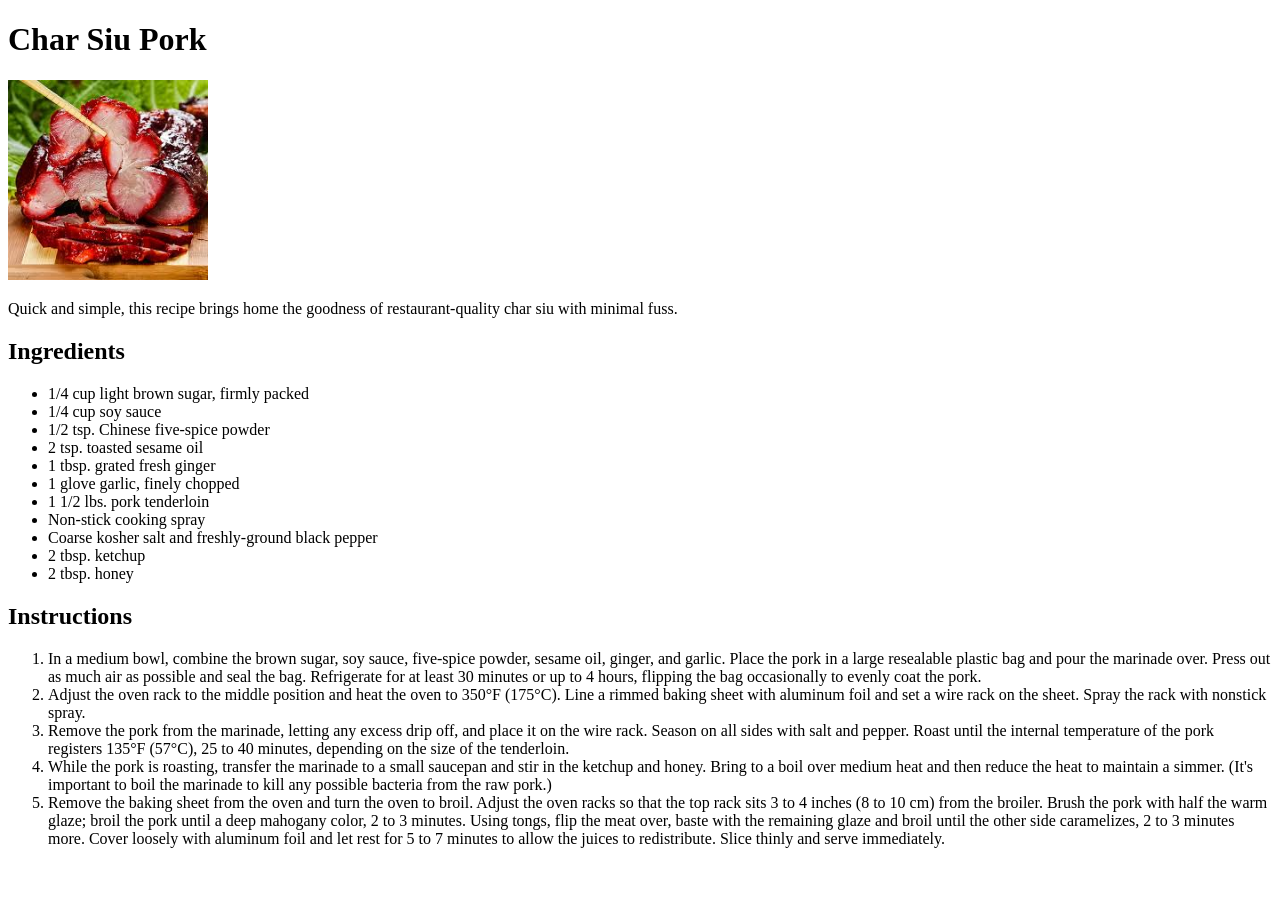
==== recipes/char-siu-pork.html @ 2af0fb52 "Add char siu pork recipe:" ====
<!DOCTYPE html>
<html lang="en">
<head>
    <meta charset="UTF-8">
    <meta name="viewport" content="width=device-width, initial-scale=1.0">
    <title>Char Siu Pork</title>
</head>
<body>
    <h1>Char Siu Pork</h1>

    <img src="./images/chari-siu-pork.jpeg" width="200px" alt="A serving of char siu pork.">

    <p>Quick and simple, this recipe brings home the goodness of restaurant-quality char siu with minimal fuss.</p>

    <h2>Ingredients</h2>
    <ul>
        <li>1/4 cup light brown sugar, firmly packed</li>
        <li>1/4 cup soy sauce</li>
        <li>1/2 tsp. Chinese five-spice powder</li>
        <li>2 tsp. toasted sesame oil</li>
        <li>1 tbsp. grated fresh ginger</li>
        <li>1 glove garlic, finely chopped</li>
        <li>1 1/2 lbs. pork tenderloin</li>
        <li>Non-stick cooking spray</li>
        <li>Coarse kosher salt and freshly-ground black pepper</li>
        <li>2 tbsp. ketchup</li>
        <li>2 tbsp. honey</li>
    </ul>

    <h2>Instructions</h2>
    <ol>
        <li>In a medium bowl, combine the brown sugar, soy sauce, five-spice powder, sesame oil, ginger, and garlic. Place the pork in a large resealable plastic bag and pour the marinade over. Press out as much air as possible and seal the bag. Refrigerate for at least 30 minutes or up to 4 hours, flipping the bag occasionally to evenly coat the pork.</li>
        <li>Adjust the oven rack to the middle position and heat the oven to 350°F (175°C). Line a rimmed baking sheet with aluminum foil and set a wire rack on the sheet. Spray the rack with nonstick spray.</li>
        <li>Remove the pork from the marinade, letting any excess drip off, and place it on the wire rack. Season on all sides with salt and pepper. Roast until the internal temperature of the pork registers 135°F (57°C), 25 to 40 minutes, depending on the size of the tenderloin.</li>
        <li>While the pork is roasting, transfer the marinade to a small saucepan and stir in the ketchup and honey. Bring to a boil over medium heat and then reduce the heat to maintain a simmer. (It's important to boil the marinade to kill any possible bacteria from the raw pork.)</li>
        <li>Remove the baking sheet from the oven and turn the oven to broil. Adjust the oven racks so that the top rack sits 3 to 4 inches (8 to 10 cm) from the broiler. Brush the pork with half the warm glaze; broil the pork until a deep mahogany color, 2 to 3 minutes. Using tongs, flip the meat over, baste with the remaining glaze and broil until the other side caramelizes, 2 to 3 minutes more. Cover loosely with aluminum foil and let rest for 5 to 7 minutes to allow the juices to redistribute. Slice thinly and serve immediately.</li>
    </ol>
</body>
</html>
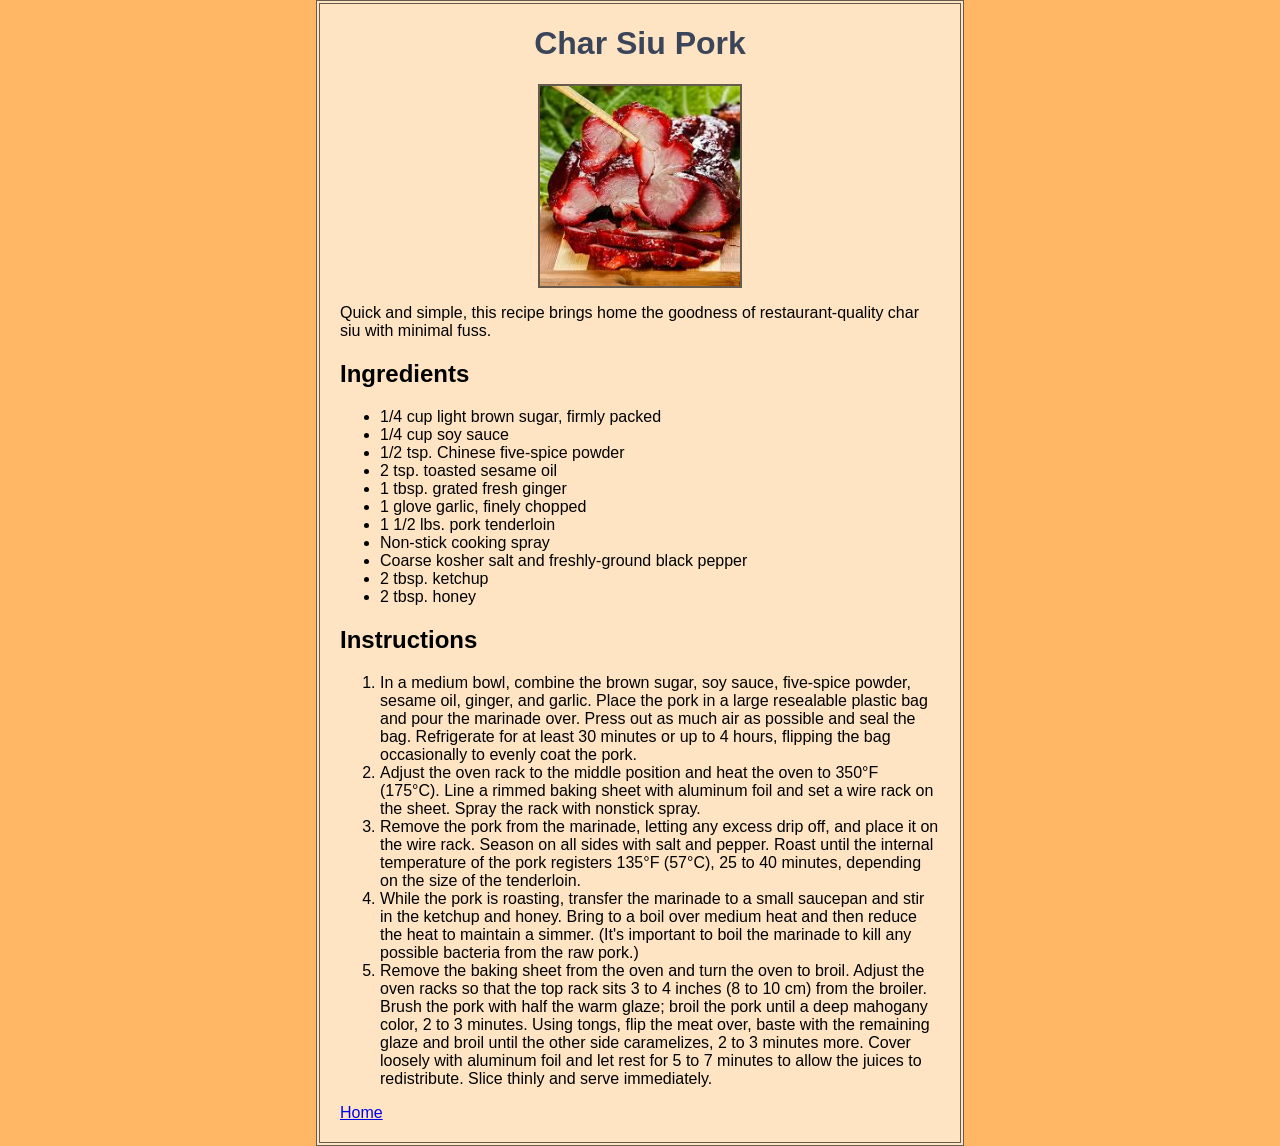
==== commit 7396754f: "refactor: add css styling" ====
--- a/recipes/char-siu-pork.html
+++ b/recipes/char-siu-pork.html
@@ -4,8 +4,9 @@
     <meta charset="UTF-8">
     <meta name="viewport" content="width=device-width, initial-scale=1.0">
     <title>Char Siu Pork</title>
+    <link rel="stylesheet" href="../style.css">
 </head>
-<body>
+<body id="style">
     <h1>Char Siu Pork</h1>
 
     <img src="./images/chari-siu-pork.jpeg" width="200px" alt="A serving of char siu pork.">
@@ -35,5 +36,7 @@
         <li>While the pork is roasting, transfer the marinade to a small saucepan and stir in the ketchup and honey. Bring to a boil over medium heat and then reduce the heat to maintain a simmer. (It's important to boil the marinade to kill any possible bacteria from the raw pork.)</li>
         <li>Remove the baking sheet from the oven and turn the oven to broil. Adjust the oven racks so that the top rack sits 3 to 4 inches (8 to 10 cm) from the broiler. Brush the pork with half the warm glaze; broil the pork until a deep mahogany color, 2 to 3 minutes. Using tongs, flip the meat over, baste with the remaining glaze and broil until the other side caramelizes, 2 to 3 minutes more. Cover loosely with aluminum foil and let rest for 5 to 7 minutes to allow the juices to redistribute. Slice thinly and serve immediately.</li>
     </ol>
+
+    <a href="../index.html">Home</a>
 </body>
 </html>
--- a/style.css
+++ b/style.css
@@ -0,0 +1,30 @@
+/* base style */
+
+html {
+    background-color: rgb(255, 183, 101);
+    font-family: 'Segoe UI', Tahoma, Geneva, Verdana, sans-serif;
+}
+
+body {
+    width: 600px;
+    background-color: bisque;
+    margin: auto;
+    padding: 0 20px 20px 20px;
+    border: 4px double rgb(102, 91, 77);
+}
+
+h1 {
+    color: rgb(58, 69, 90);
+    text-align: center;
+}
+
+a:hover{
+    color:rgb(174, 0, 255);
+}
+
+img {
+    display: block;
+    margin: 0 auto;
+    max-width: 100%;
+    border: 2px solid rgb(102, 91, 77);
+}
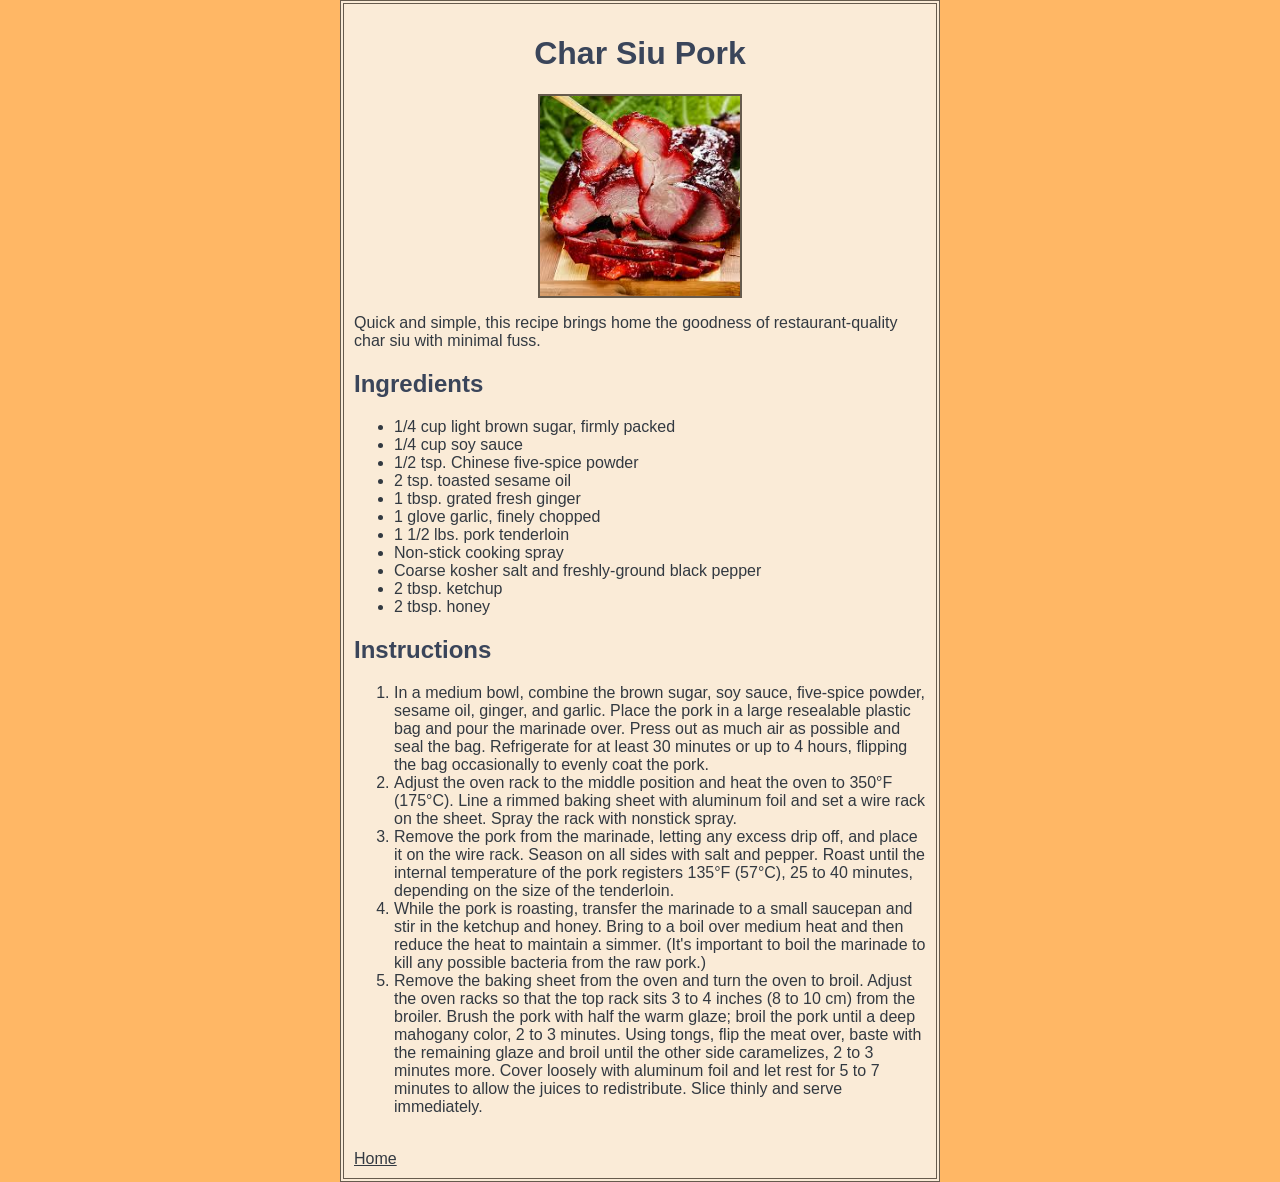
==== commit 82d1d8be: "updates" ====
--- a/recipes/char-siu-pork.html
+++ b/recipes/char-siu-pork.html
@@ -36,7 +36,7 @@
         <li>While the pork is roasting, transfer the marinade to a small saucepan and stir in the ketchup and honey. Bring to a boil over medium heat and then reduce the heat to maintain a simmer. (It's important to boil the marinade to kill any possible bacteria from the raw pork.)</li>
         <li>Remove the baking sheet from the oven and turn the oven to broil. Adjust the oven racks so that the top rack sits 3 to 4 inches (8 to 10 cm) from the broiler. Brush the pork with half the warm glaze; broil the pork until a deep mahogany color, 2 to 3 minutes. Using tongs, flip the meat over, baste with the remaining glaze and broil until the other side caramelizes, 2 to 3 minutes more. Cover loosely with aluminum foil and let rest for 5 to 7 minutes to allow the juices to redistribute. Slice thinly and serve immediately.</li>
     </ol>
-
+    <br>
     <a href="../index.html">Home</a>
 </body>
 </html>
--- a/style.css
+++ b/style.css
@@ -1,21 +1,29 @@
+* {
+    font-family: 'Segoe UI', Tahoma, Geneva, Verdana, sans-serif;
+    color: rgb(50, 57, 65);
+}
 /* base style */
 
 html {
     background-color: rgb(255, 183, 101);
-    font-family: 'Segoe UI', Tahoma, Geneva, Verdana, sans-serif;
 }
 
 body {
+    background-color: antiquewhite;
+    box-sizing: border-box;
     width: 600px;
-    background-color: bisque;
     margin: auto;
-    padding: 0 20px 20px 20px;
+    padding: 10px;
     border: 4px double rgb(102, 91, 77);
 }
 
 h1 {
     color: rgb(58, 69, 90);
     text-align: center;
+}
+
+h2 {
+    color: rgb(58, 69, 90);
 }
 
 a:hover{
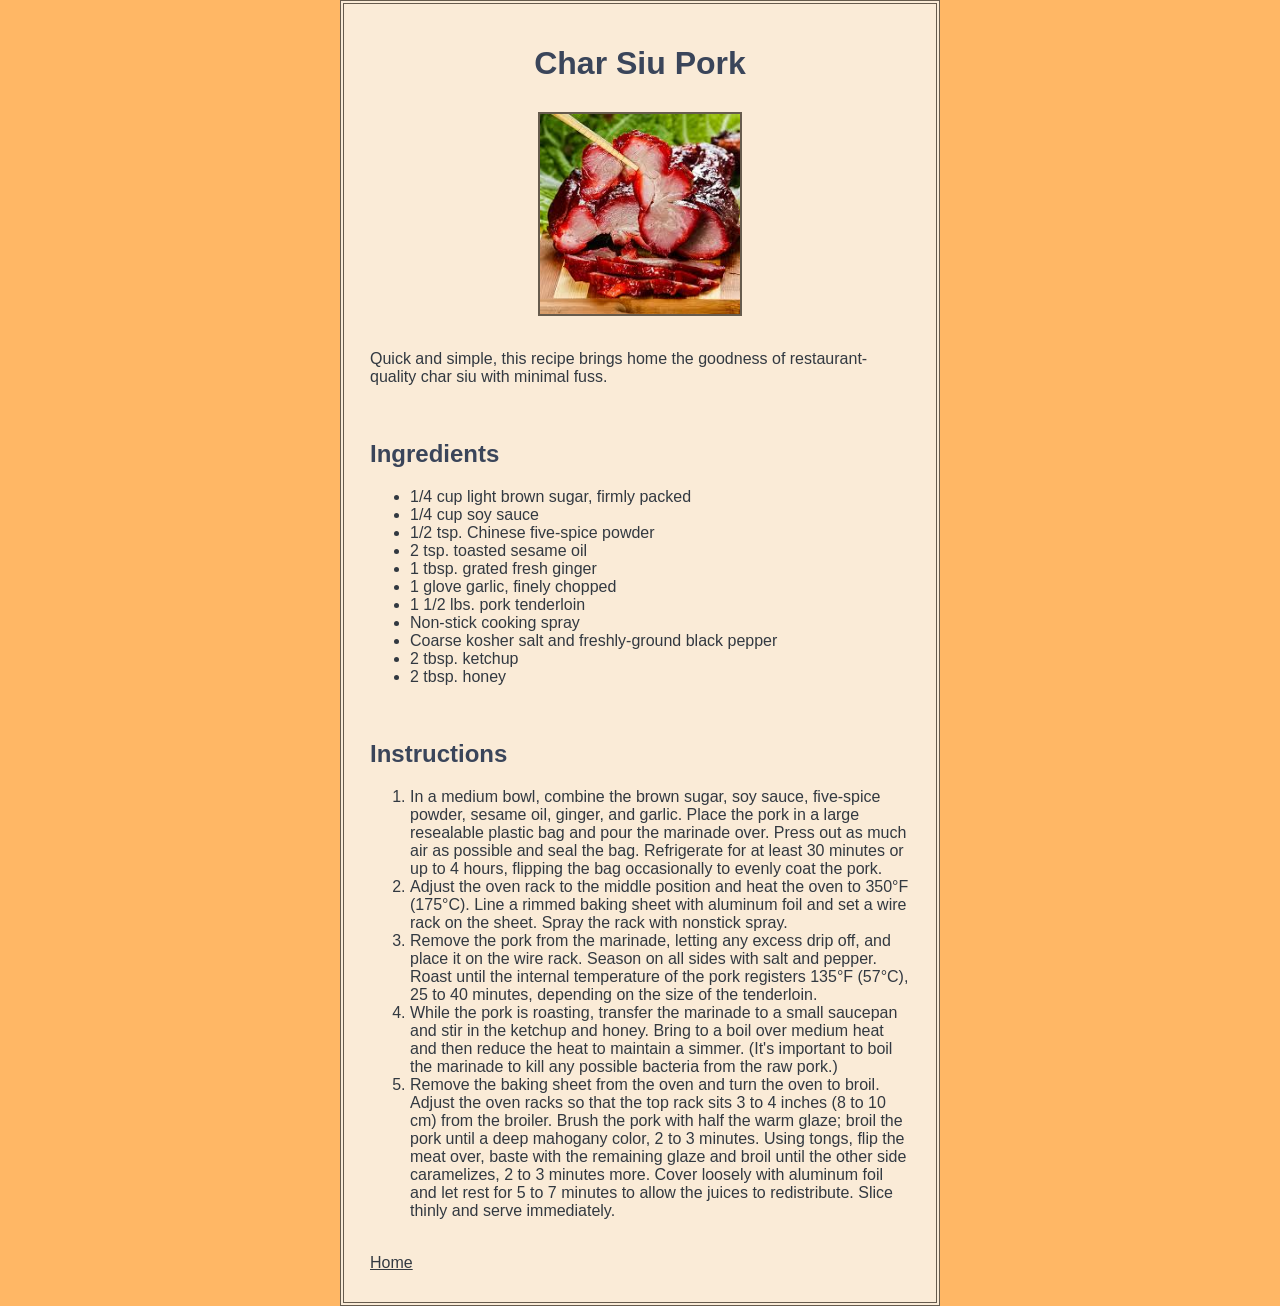
==== commit 2da7c968: "updates for block exercise" ====
--- a/recipes/char-siu-pork.html
+++ b/recipes/char-siu-pork.html
@@ -7,12 +7,15 @@
     <link rel="stylesheet" href="../style.css">
 </head>
 <body id="style">
+<div>
     <h1>Char Siu Pork</h1>
-
+<div>
     <img src="./images/chari-siu-pork.jpeg" width="200px" alt="A serving of char siu pork.">
-
+</div>
+<div>
     <p>Quick and simple, this recipe brings home the goodness of restaurant-quality char siu with minimal fuss.</p>
-
+</div>
+<div>
     <h2>Ingredients</h2>
     <ul>
         <li>1/4 cup light brown sugar, firmly packed</li>
@@ -27,7 +30,8 @@
         <li>2 tbsp. ketchup</li>
         <li>2 tbsp. honey</li>
     </ul>
-
+</div>
+<div>
     <h2>Instructions</h2>
     <ol>
         <li>In a medium bowl, combine the brown sugar, soy sauce, five-spice powder, sesame oil, ginger, and garlic. Place the pork in a large resealable plastic bag and pour the marinade over. Press out as much air as possible and seal the bag. Refrigerate for at least 30 minutes or up to 4 hours, flipping the bag occasionally to evenly coat the pork.</li>
@@ -36,7 +40,9 @@
         <li>While the pork is roasting, transfer the marinade to a small saucepan and stir in the ketchup and honey. Bring to a boil over medium heat and then reduce the heat to maintain a simmer. (It's important to boil the marinade to kill any possible bacteria from the raw pork.)</li>
         <li>Remove the baking sheet from the oven and turn the oven to broil. Adjust the oven racks so that the top rack sits 3 to 4 inches (8 to 10 cm) from the broiler. Brush the pork with half the warm glaze; broil the pork until a deep mahogany color, 2 to 3 minutes. Using tongs, flip the meat over, baste with the remaining glaze and broil until the other side caramelizes, 2 to 3 minutes more. Cover loosely with aluminum foil and let rest for 5 to 7 minutes to allow the juices to redistribute. Slice thinly and serve immediately.</li>
     </ol>
-    <br>
+</div>
+<div>
     <a href="../index.html">Home</a>
+</div>
 </body>
 </html>
--- a/style.css
+++ b/style.css
@@ -6,6 +6,11 @@
 
 html {
     background-color: rgb(255, 183, 101);
+}
+
+div {
+    padding: 8px;
+    margin-block: 2px;
 }
 
 body {
